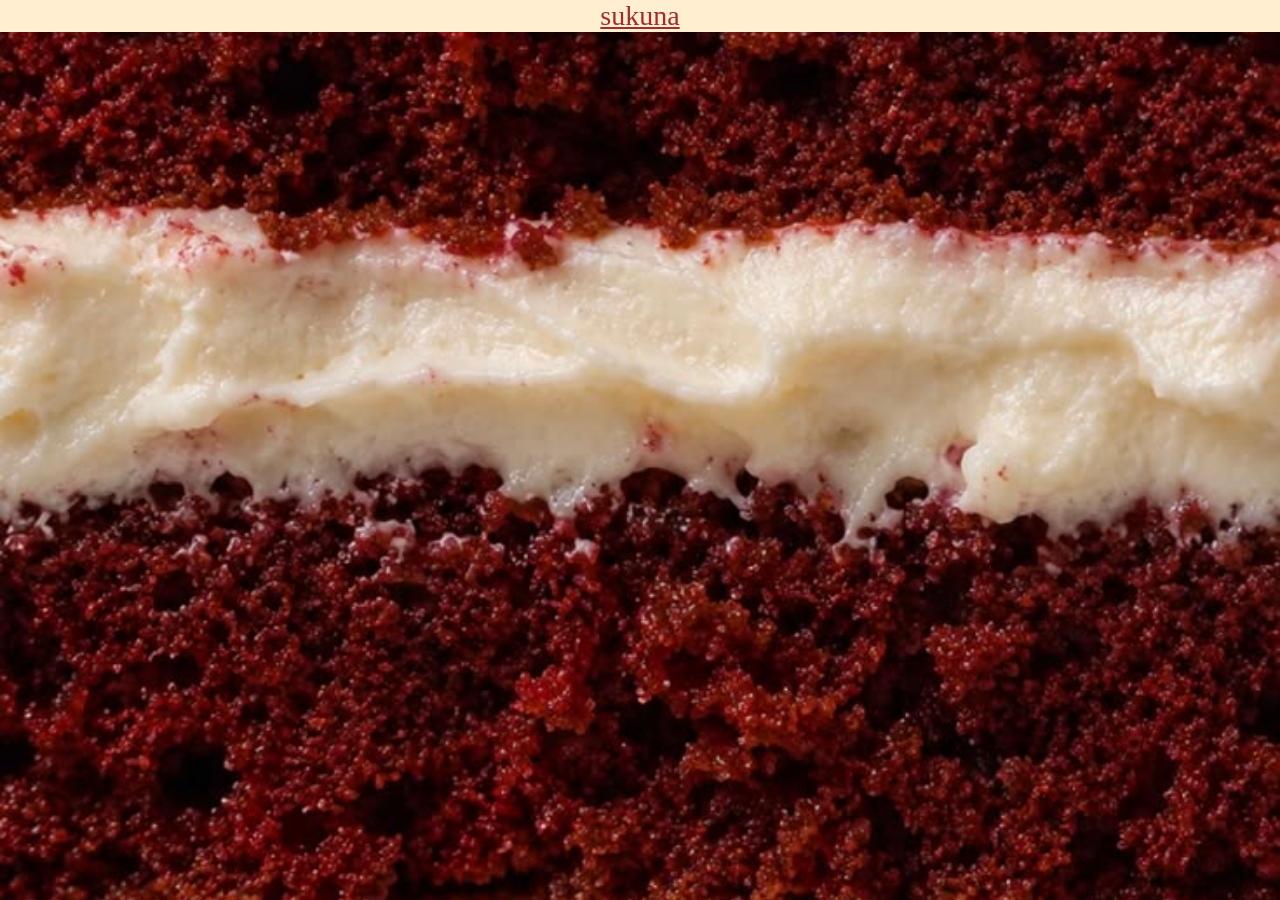
==== index.html @ f4453278 "Adicionei o background e o menu" ====
<!DOCTYPE html>
<html>
    <head>
        <link  rel="stylesheet" href="style.css">
        <title></title>
    </head>
    <body>
        <div id="menu">
            <a href="pag2.html">sukuna</a>
        </div>

    </body>
</html>
---- style.css ----
body{
    margin: 0px;

    background-image: url("imagens/bckg1.jpg") ;
    background-repeat: no-repeat;
    background-position: center center;
    background-attachment: fixed;
    background-size: cover;


}

#menu{
    height: 3%;
    width:100%;
    text-align: center;

    font-size:28px;

    background-color: rgb(255, 238, 208);
}

a{
    color: brown;
    text-decoration: underline;
}
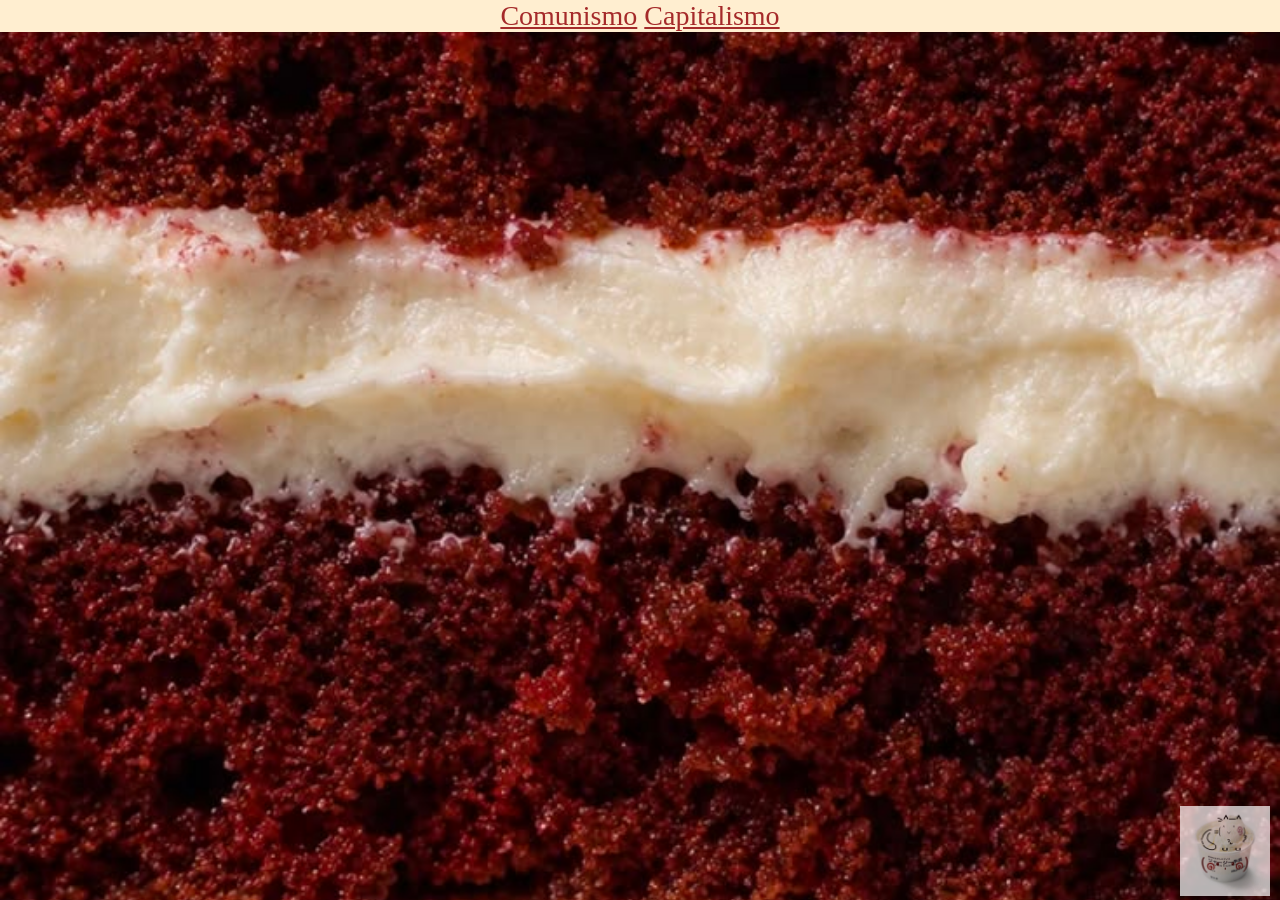
==== commit ea7b2054: "Fiz as watermarks e coloquei mais páginas" ====
--- a/index.html
+++ b/index.html
@@ -2,12 +2,16 @@
 <html>
     <head>
         <link  rel="stylesheet" href="style.css">
-        <title></title>
+        <title>Fascismo</title>
     </head>
     <body>
         <div id="menu">
-            <a href="pag2.html">sukuna</a>
+            <a href="pag2.html">Comunismo</a>
+            <a href="capitalismo.html">Capitalismo</a>
         </div>
 
+        <div id="foto-canto">
+            <img src="imagens/watermark.jpg">
+        </div>
     </body>
 </html>
--- a/style.css
+++ b/style.css
@@ -1,7 +1,8 @@
 body{
     margin: 0px;
 
-    background-image: url("imagens/bckg1.jpg") ;
+    background-image: url("imagens/bckg1.jpg");
+
     background-repeat: no-repeat;
     background-position: center center;
     background-attachment: fixed;
@@ -10,8 +11,22 @@
 
 }
 
+ #foto-canto{
+    position: fixed;
+    bottom: 0;
+    right: 0;
+    width: 100px;
+    z-index: 1000;
+}
+
+  #foto-canto img{
+    width: 90px;
+    height: auto;
+    opacity: 0.7;
+  }
+
 #menu{
-    height: 3%;
+    height: 6%;
     width:100%;
     text-align: center;
 
@@ -20,6 +35,7 @@
     background-color: rgb(255, 238, 208);
 }
 
+
 a{
     color: brown;
     text-decoration: underline;
